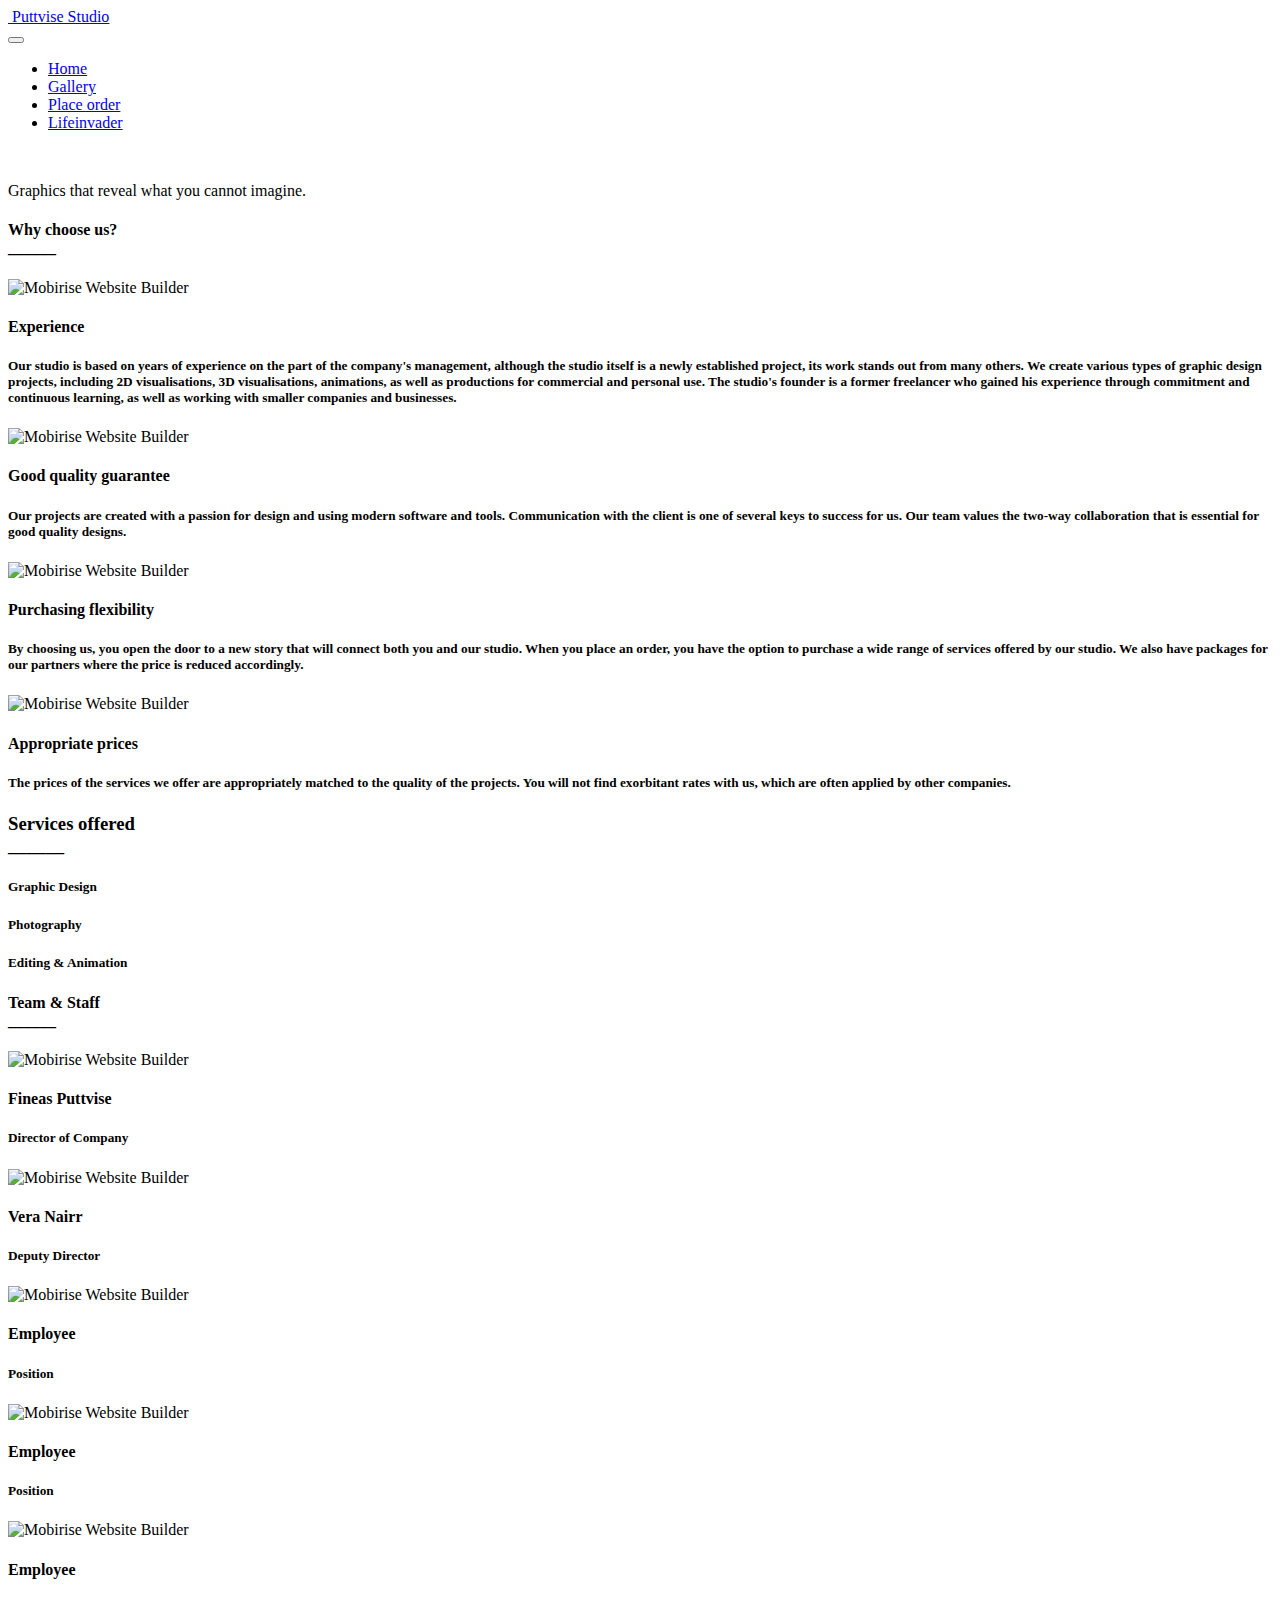
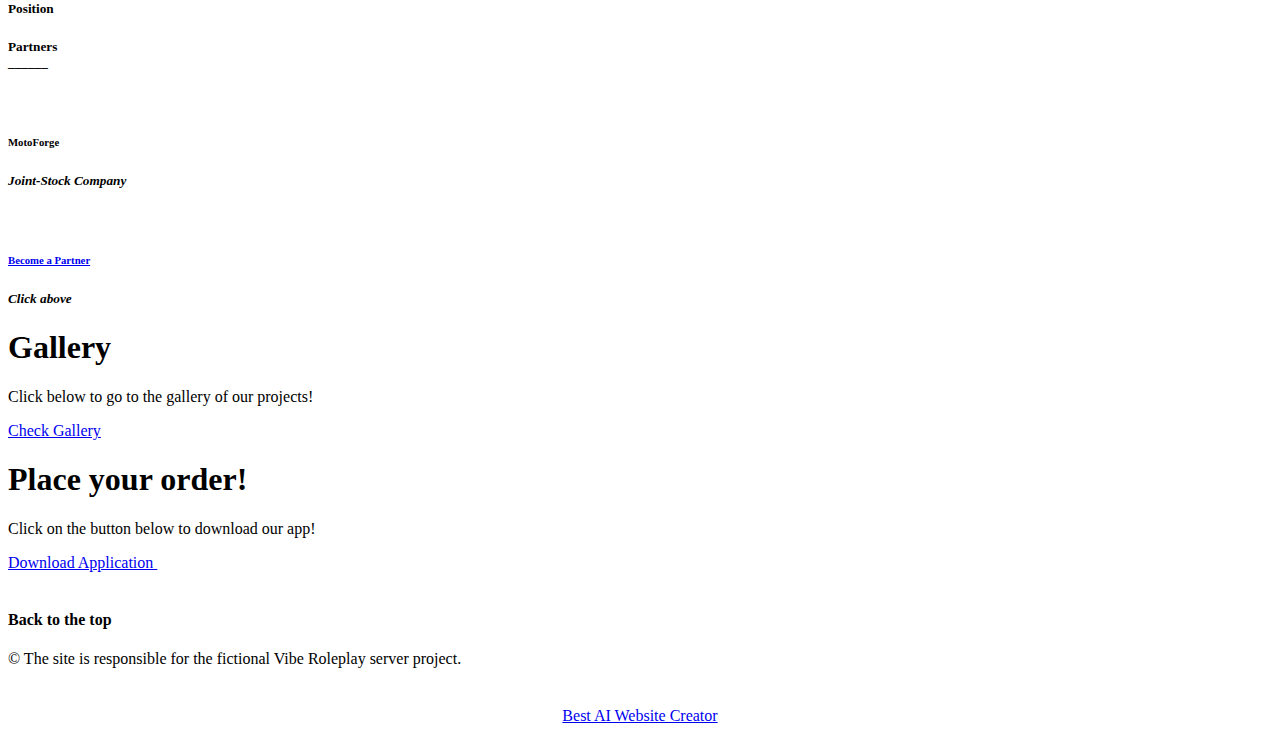
==== index.html @ 2923d184 "Add files via upload" ====
<!DOCTYPE html>
<html  >
<head>
  <!-- Site made with Mobirise Website Builder v5.9.18, https://mobirise.com -->
  <meta charset="UTF-8">
  <meta http-equiv="X-UA-Compatible" content="IE=edge">
  <meta name="generator" content="Mobirise v5.9.18, mobirise.com">
  <meta name="viewport" content="width=device-width, initial-scale=1, minimum-scale=1">
  <link rel="shortcut icon" href="assets/images/logologo-96x96.png" type="image/x-icon">
  <meta name="description" content="">
  
  
  <title>Puttvise Studio - Home</title>
  <link rel="stylesheet" href="assets/web/assets/mobirise-icons2/mobirise2.css">
  <link rel="stylesheet" href="assets/web/assets/mobirise-icons-bold/mobirise-icons-bold.css">
  <link rel="stylesheet" href="assets/bootstrap/css/bootstrap.min.css">
  <link rel="stylesheet" href="assets/bootstrap/css/bootstrap-grid.min.css">
  <link rel="stylesheet" href="assets/bootstrap/css/bootstrap-reboot.min.css">
  <link rel="stylesheet" href="assets/parallax/jarallax.css">
  <link rel="stylesheet" href="assets/animatecss/animate.css">
  <link rel="stylesheet" href="assets/dropdown/css/style.css">
  <link rel="stylesheet" href="assets/socicon/css/styles.css">
  <link rel="stylesheet" href="assets/theme/css/style.css">
  <link rel="preload" href="https://fonts.googleapis.com/css?family=Open+Sans:300,400,500,600,700,800,300i,400i,500i,600i,700i,800i&display=swap" as="style" onload="this.onload=null;this.rel='stylesheet'">
  <noscript><link rel="stylesheet" href="https://fonts.googleapis.com/css?family=Open+Sans:300,400,500,600,700,800,300i,400i,500i,600i,700i,800i&display=swap"></noscript>
  <link rel="preload" as="style" href="assets/mobirise/css/mbr-additional.css?v=771UIU"><link rel="stylesheet" href="assets/mobirise/css/mbr-additional.css?v=771UIU" type="text/css">

  
  
  
</head>
<body>
  
  <section data-bs-version="5.1" class="menu menu2 cid-tJS6tZXiPa" once="menu" id="menu02-0">
	

	<nav class="navbar navbar-dropdown navbar-fixed-top navbar-expand-lg">
		<div class="container">
			<div class="navbar-brand">
				<span class="navbar-logo">
					<a href="index.html">
						<img src="assets/images/logologo-96x96.png" alt="" style="height: 3rem;">
					</a>
				</span>
				<span class="navbar-caption-wrap"><a class="navbar-caption text-white display-4" href="index.html#header05-1">Puttvise Studio</a></span>
			</div>
			<button class="navbar-toggler" type="button" data-toggle="collapse" data-bs-toggle="collapse" data-target="#navbarSupportedContent" data-bs-target="#navbarSupportedContent" aria-controls="navbarNavAltMarkup" aria-expanded="false" aria-label="Toggle navigation">
				<div class="hamburger">
					<span></span>
					<span></span>
					<span></span>
					<span></span>
				</div>
			</button>
			<div class="collapse navbar-collapse" id="navbarSupportedContent">
				<ul class="navbar-nav nav-dropdown nav-right" data-app-modern-menu="true"><li class="nav-item">
						<a class="nav-link link text-white text-primary display-4" href="index.html">Home</a>
					</li>
					<li class="nav-item"><a class="nav-link link text-white text-primary display-4" href="page1.html">Gallery</a></li>
					<li class="nav-item">
						<a class="nav-link link text-white text-primary display-4" href="index.html#features016-39">Place order</a>
					</li><li class="nav-item"><a class="nav-link link text-white text-primary display-4" href="https://li.v-rp.pl/puttvise" target="_blank">Lifeinvader</a></li></ul>
				
				
			</div>
		</div>
	</nav>
</section>

<section data-bs-version="5.1" class="image01 cid-u7cSUxalvg mbr-fullscreen mbr-parallax-background" id="image01-1j">
  

  
  <div class="mbr-overlay" style="opacity: 0; background-color: rgb(0, 0, 0);"></div>

  <div class="container">
    <div class="row justify-content-center">
      <div class="col-12 col-lg-4">
        <div class="image-wrapper mb-4">
          <a href="index.html"><img class="w-100" src="assets/images/logo-1-816x816.png" alt=""></a>
        </div>
        
        <p class="mbr-description mbr-fonts-style mb-0 align-center display-7">Graphics that reveal what you cannot imagine.</p>
      </div>
    </div>
  </div>
</section>

<section data-bs-version="5.1" class="features15 cid-utJGUhyuiL mbr-parallax-background" id="features015-41">
	

	
	<div class="mbr-overlay" style="opacity: 0.3; background-color: rgb(255, 255, 255);">
	</div>
	<div class="container">
		<div class="row justify-content-center">
			<div class="col-12 content-head">
				<div class="mbr-section-head mb-5">
					<h4 class="mbr-section-title mbr-fonts-style align-center mb-0 display-5"><strong>Why choose us?</strong><br><div><strong>______</strong></div></h4>
					
				</div>
			</div>
		</div>
		<div class="row">
			<div class="item features-without-image col-12 col-lg-6 active">
				<div class="item-wrapper">
					<div class="img-wrapper">
						<img src="assets/images/red-215x215.png" alt="Mobirise Website Builder">
					</div>
					<div class="card-box">
						<h4 class="card-title mbr-fonts-style mb-0 display-5"><strong>Experience</strong></h4>
						<h5 class="card-text mbr-fonts-style mt-3 display-7">
							<div>Our studio is based on years of experience on the part of the company's management, although the studio itself is a newly established project, its work stands out from many others. We create various types of graphic design projects, including 2D visualisations, 3D visualisations, animations, as well as productions for commercial and personal use. The studio's founder is a former freelancer who gained his experience through commitment and continuous learning, as well as working with smaller companies and businesses.</div>
						</h5>
					</div>
				</div>
			</div>
			
			
			
			
			

			
			<div class="item features-without-image col-12 col-lg-6">
				<div class="item-wrapper">
					<div class="img-wrapper">
						<img src="assets/images/yellow-215x215.png" alt="Mobirise Website Builder" data-bs-slide-to="7" data-slide-to="7">
					</div>
					<div class="card-box">
						<h4 class="card-title mbr-fonts-style mb-0 display-5"><strong>Good quality guarantee</strong></h4>
						<h5 class="card-text mbr-fonts-style mt-3 display-7">Our projects are created with a passion for design and using modern software and tools. Communication with the client is one of several keys to success for us. Our team values the two-way collaboration that is essential for good quality designs.</h5>
					</div>
				</div>
			</div><div class="item features-without-image col-12 col-lg-6">
				<div class="item-wrapper">
					<div class="img-wrapper">
						<img src="assets/images/blueputtvise-215x215.png" alt="Mobirise Website Builder" data-bs-slide-to="3" data-slide-to="2">
					</div>
					<div class="card-box">
						<h4 class="card-title mbr-fonts-style mb-0 display-5"><strong>Purchasing flexibility</strong></h4>
						<h5 class="card-text mbr-fonts-style mt-3 display-7">By choosing us, you open the door to a new story that will connect both you and our studio. When you place an order, you have the option to purchase a wide range of services offered by our studio. We also have packages for our partners where the price is reduced accordingly.</h5>
					</div>
				</div>
			</div><div class="item features-without-image col-12 col-lg-6">
				<div class="item-wrapper">
					<div class="img-wrapper">
						<img src="assets/images/prices-puttvise-215x215.png" alt="Mobirise Website Builder" data-bs-slide-to="3" data-slide-to="3">
					</div>
					<div class="card-box">
						<h4 class="card-title mbr-fonts-style mb-0 display-5"><strong>Appropriate prices</strong></h4>
						<h5 class="card-text mbr-fonts-style mt-3 display-7">The prices of the services we offer are appropriately matched to the quality of the projects. You will not find exorbitant rates with us, which are often applied by other companies.</h5>
					</div>
				</div>
			</div>
			
		</div>
	</div>
</section>

<section data-bs-version="5.1" class="features10 cid-utJQA1sGDq mbr-parallax-background" id="features010-42">
  

  
  <div class="mbr-overlay" style="opacity: 0; background-color: rgb(0, 0, 0);"></div>
  <div class="container">
    <div class="row justify-content-center mb-5">
      <div class="col-12 mb-0 content-head">
        <h3 class="mbr-section-title mbr-fonts-style align-center display-5"><strong>Services offered</strong><br><div><strong>______</strong></div></h3>
        
      </div>
    </div>
    <div class="row">
      <div class="item features-without-image col-12 col-md-6 col-lg-4 active">
        <div class="item-wrapper">
          <div class="card-box align-left">
            <div class="iconfont-wrapper mb-3">
              <span class="mbr-iconfont mbrib-change-style"></span>
            </div>
            <h5 class="card-title mbr-fonts-style display-5"><strong>Graphic Design</strong></h5>
            
            
          </div>
        </div>
      </div>
      <div class="item features-without-image col-12 col-md-6 col-lg-4">
        <div class="item-wrapper">
          <div class="card-box align-left">
            <div class="iconfont-wrapper mb-3">
              <span class="mbr-iconfont mobi-mbri-photo mobi-mbri"></span>
            </div>
            <h5 class="card-title mbr-fonts-style display-5"><strong>Photography</strong></h5>
            
            
          </div>
        </div>
      </div><div class="item features-without-image col-12 col-md-6 col-lg-4">
        <div class="item-wrapper">
          <div class="card-box align-left">
            <div class="iconfont-wrapper mb-3">
              <span class="mbr-iconfont mobi-mbri-video mobi-mbri"></span>
            </div>
            <h5 class="card-title mbr-fonts-style display-5"><strong>Editing &amp; Animation</strong></h5>
            
            
          </div>
        </div>
      </div>
      
    </div>
  </div>
</section>

<section data-bs-version="5.1" class="features16 cid-utJbjXOxf4 mbr-parallax-background" id="features016-3y">  
  
  
  <div class="mbr-overlay" style="opacity: 0.3; background-color: rgb(255, 255, 255);"></div>
  <div class="container">
    <div class="row justify-content-center mb-5">
      <div class="col-12 content-head">
        <h4 class="mbr-section-title mbr-fonts-style align-center mb-0 display-5"><strong>Team &amp; Staff</strong><br><div><strong>______</strong></div></h4>
        
      </div>
    </div>
    <div class="row justify-content-center">
      
      <div class="item features-without-image col-12 col-lg-3 active">
        <div class="item-wrapper">
          <div class="card-box">
            <div class="img-box">
              <div class="image-wrapper mb-3">
                <img src="assets/images/fineas-3-160x160.png" alt="Mobirise Website Builder" data-slide-to="0" data-bs-slide-to="0">
              </div>
            </div>
            <h4 class="card-title mbr-fonts-style mb-0 display-7"><strong>Fineas Puttvise</strong></h4>
            <h5 class="card-text mbr-fonts-style mt-3 display-7">Director of Company</h5>
            <div class="link-wrap">
              
            </div>
          </div>
        </div>
      </div><div class="item features-without-image col-12 col-lg-3">
        <div class="item-wrapper">
          <div class="card-box">
            <div class="img-box">
              <div class="image-wrapper mb-3">
                <img src="assets/images/lisa-160x160.png" alt="Mobirise Website Builder" data-slide-to="1" data-bs-slide-to="1">
              </div>
            </div>
            <h4 class="card-title mbr-fonts-style mb-0 display-7">
              <strong>Vera Nairr</strong></h4>
            <h5 class="card-text mbr-fonts-style mt-3 display-7">
              Deputy Director</h5>
            <div class="link-wrap">
              
            </div>
          </div>
        </div>
      </div>
      
    </div>
  </div>
</section>

<section data-bs-version="5.1" class="features16 cid-utKM2stZaY mbr-parallax-background" id="features016-44">  
  
  
  <div class="mbr-overlay" style="opacity: 0.3; background-color: rgb(255, 255, 255);"></div>
  <div class="container">
    
    <div class="row justify-content-center">
      
      <div class="item features-without-image col-12 col-lg-3 active">
        <div class="item-wrapper">
          <div class="card-box">
            <div class="img-box">
              <div class="image-wrapper mb-3">
                <img src="assets/images/avatar-1-160x160.png" alt="Mobirise Website Builder" data-slide-to="0" data-bs-slide-to="0">
              </div>
            </div>
            <h4 class="card-title mbr-fonts-style mb-0 display-7"><strong>Employee</strong></h4>
            <h5 class="card-text mbr-fonts-style mt-3 display-7">Position</h5>
            <div class="link-wrap">
              
            </div>
          </div>
        </div>
      </div><div class="item features-without-image col-12 col-lg-3">
        <div class="item-wrapper">
          <div class="card-box">
            <div class="img-box">
              <div class="image-wrapper mb-3">
                <img src="assets/images/avatar-1-160x160.png" alt="Mobirise Website Builder" data-slide-to="1" data-bs-slide-to="1">
              </div>
            </div>
            <h4 class="card-title mbr-fonts-style mb-0 display-7">
              <strong>Employee</strong></h4>
            <h5 class="card-text mbr-fonts-style mt-3 display-7">
              Position</h5>
            <div class="link-wrap">
              
            </div>
          </div>
        </div>
      </div><div class="item features-without-image col-12 col-lg-3">
        <div class="item-wrapper">
          <div class="card-box">
            <div class="img-box">
              <div class="image-wrapper mb-3">
                <img src="assets/images/avatar-1-160x160.png" alt="Mobirise Website Builder" data-slide-to="2" data-bs-slide-to="3">
              </div>
            </div>
            <h4 class="card-title mbr-fonts-style mb-0 display-7">
              <strong>Employee</strong></h4>
            <h5 class="card-text mbr-fonts-style mt-3 display-7">
              Position</h5>
            <div class="link-wrap">
              
            </div>
          </div>
        </div>
      </div>
      
    </div>
  </div>
</section>

<section data-bs-version="5.1" class="clients3 cid-ue6Vf5R9hP mbr-parallax-background" id="clients03-3d">
  

  
  
  <div class="container">
    <div class="row justify-content-center">
      <div class="col-12 content-head">
        <div class="mb-5">
          <h5 class="mbr-section-title mbr-fonts-style mb-0 display-5">
            <strong>
</strong><div><strong>Partners</strong></div><div>______</div></h5>
          <div class="col-12">
            
          </div>
        </div>
      </div>
    </div>
    <div class="row">
      
      
      <div class="item features-without-image col-12 col-lg-4 active">
        <div class="item-wrapper">
          <div class="img-wrapper">
            <a href="https://li.v-rp.pl/MotoForgesolutions" target="_blank"><img src="assets/images/motoforge-400x400.png" alt="" data-slide-to="1" data-bs-slide-to="1"></a>
          </div>
          <div class="card-box align-center">
            <h6 class="card-subtitle mbr-fonts-style mt-3 mb-0 display-5"><strong>MotoForge</strong></h6>
            <h5 class="card-title mbr-fonts-style mb-3 display-7"><em>Joint-Stock Company</em></h5>
            
            
          </div>
        </div>
      </div><div class="item features-without-image col-12 col-lg-4">
        <div class="item-wrapper">
          <div class="img-wrapper">
            <a href="https://discord.gg/ZdeHpbgwfQ" target="_blank"><img src="assets/images/blackputtvise-400x400.png" alt="" data-slide-to="2" data-bs-slide-to="3"></a>
          </div>
          <div class="card-box align-center">
            <h6 class="card-subtitle mbr-fonts-style mt-3 mb-0 display-5"><a href="https://discord.gg/ZdeHpbgwfQ" class="text-primary" target="_blank"><strong>Become a Partner</strong></a></h6>
            <h5 class="card-title mbr-fonts-style mb-3 display-7"><em>Click above</em></h5>
            
            
          </div>
        </div>
      </div>
    </div>
  </div>
</section>

<section data-bs-version="5.1" class="header14 cid-utKJ6cOedC mbr-parallax-background" id="header14-43">
	

	
	<div class="mbr-overlay" style="opacity: 0.3; background-color: rgb(255, 255, 255);"></div>
	<div class="container">
		<div class="row justify-content-center">
			<div class="card col-12 col-md-12 col-lg-8">
				<div class="card-wrapper">
					<div class="card-box align-center">
						<h1 class="card-title mbr-fonts-style mb-4 display-1">
							<strong>Gallery</strong></h1>
						<p class="mbr-text mbr-fonts-style mb-4 display-7">
							Click below to go to the gallery of our projects!</p>
						<div class="mbr-section-btn mt-4"><a class="btn btn-primary display-7" href="page1.html">Check Gallery</a></div>
					</div>
				</div>
			</div>
		</div>
	</div>
</section>

<section data-bs-version="5.1" class="header13 cid-u7d5i6Z82h mbr-parallax-background" id="header13-1r">
  

  
  

  <div class="align-center container">
    <div class="row justify-content-center">
      <div class="col-md-12 mb-5 content-head">
        <h1 class="mbr-section-title mbr-fonts-style display-2"><strong>Place your order!</strong></h1>
        <p class="mbr-text mbr-fonts-style mt-4 display-7">Click on the button below to download our app!<br></p>
        <div class="mbr-section-btn mt-4"><a class="btn btn-white-outline display-7" href="http://dsc.gg/puttvise-studio" target="_blank"><span class="socicon socicon-discord mbr-iconfont mbr-iconfont-btn"></span>Download Application&nbsp;</a></div>
      </div>
    </div>

    <div class="row justify-content-center">
      
    </div>
  </div>
</section>

<section data-bs-version="5.1" class="features16 cid-udUQ4KezFv mbr-parallax-background" id="features016-39">  
  
  
  <div class="mbr-overlay" style="opacity: 0.3; background-color: rgb(255, 255, 255);"></div>
  <div class="container">
    
    <div class="row justify-content-center">
      
      
      <div class="item features-without-image col-12 col-lg-12 active">
        <div class="item-wrapper">
          <div class="card-box">
            <div class="img-box">
              <div class="image-wrapper mb-3">
                <a href="index.html#top"><img src="assets/images/mbr-1696x1696.png" alt="" data-slide-to="1" data-bs-slide-to="1"></a>
              </div>
            </div>
            <h4 class="card-title mbr-fonts-style mb-0 display-7"><strong>Back to the top</strong></h4>
            
            <div class="link-wrap">
              
            </div>
          </div>
        </div>
      </div>
    </div>
  </div>
</section>

<section data-bs-version="5.1" class="footer4 cid-u7d75lIJTK" once="footers" id="footer04-1t">

    

    

    <div class="container">
        <div class="media-container-row align-center mbr-white">
            <div class="col-12">
                <p class="mbr-text mb-0 mbr-fonts-style display-7">
                    © The site is responsible for the fictional Vibe Roleplay server project.</p>
            </div>
        </div>
    </div>
</section><section class="display-7" style="padding: 0;align-items: center;justify-content: center;flex-wrap: wrap;    align-content: center;display: flex;position: relative;height: 4rem;"><a href="https://mobiri.se/3161060" style="flex: 1 1;height: 4rem;position: absolute;width: 100%;z-index: 1;"><img alt="" style="height: 4rem;" src="[data-uri]"></a><p style="margin: 0;text-align: center;" class="display-7">&#8204;</p><a style="z-index:1" href="https://mobirise.com/builder/ai-website-creator.html">Best AI Website Creator</a></section><script src="assets/bootstrap/js/bootstrap.bundle.min.js"></script>  <script src="assets/parallax/jarallax.js"></script>  <script src="assets/smoothscroll/smooth-scroll.js"></script>  <script src="assets/ytplayer/index.js"></script>  <script src="assets/dropdown/js/navbar-dropdown.js"></script>  <script src="assets/theme/js/script.js"></script>  
  
  
  <input name="animation" type="hidden">
  </body>
</html>
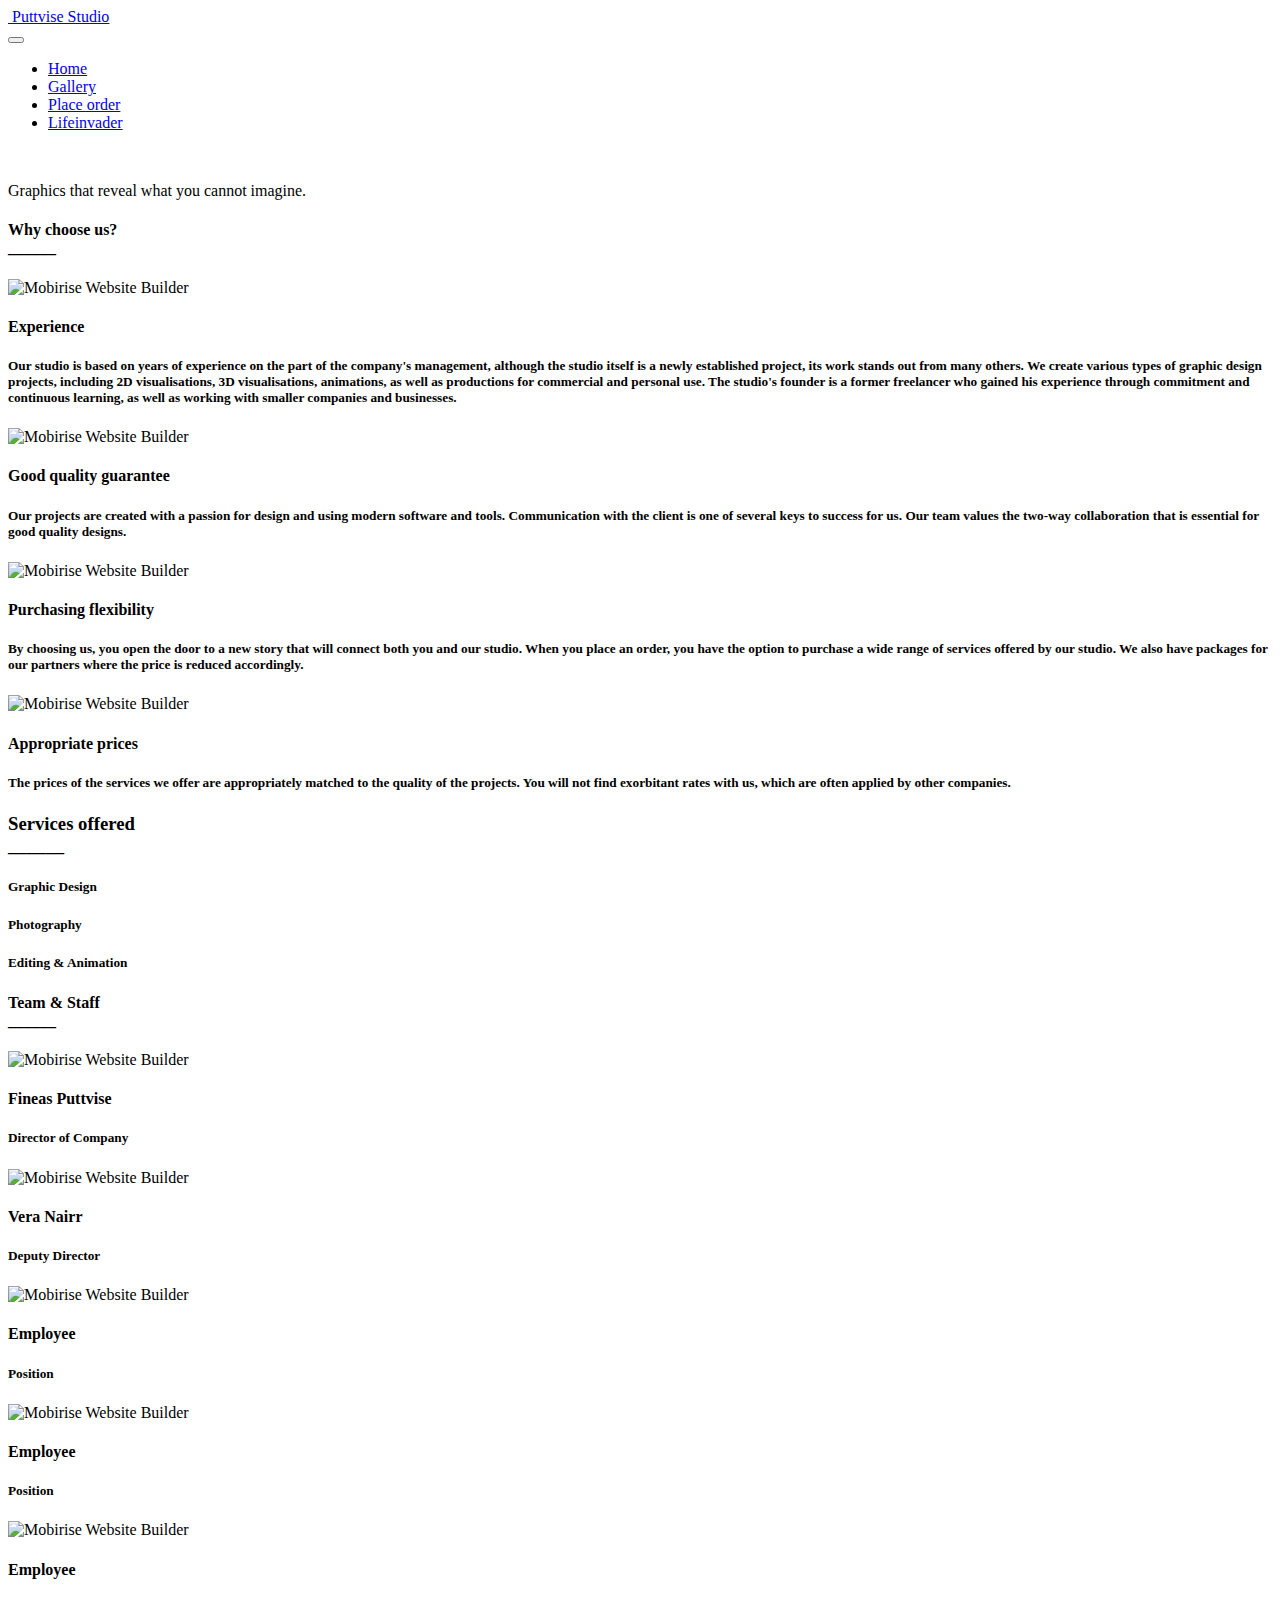
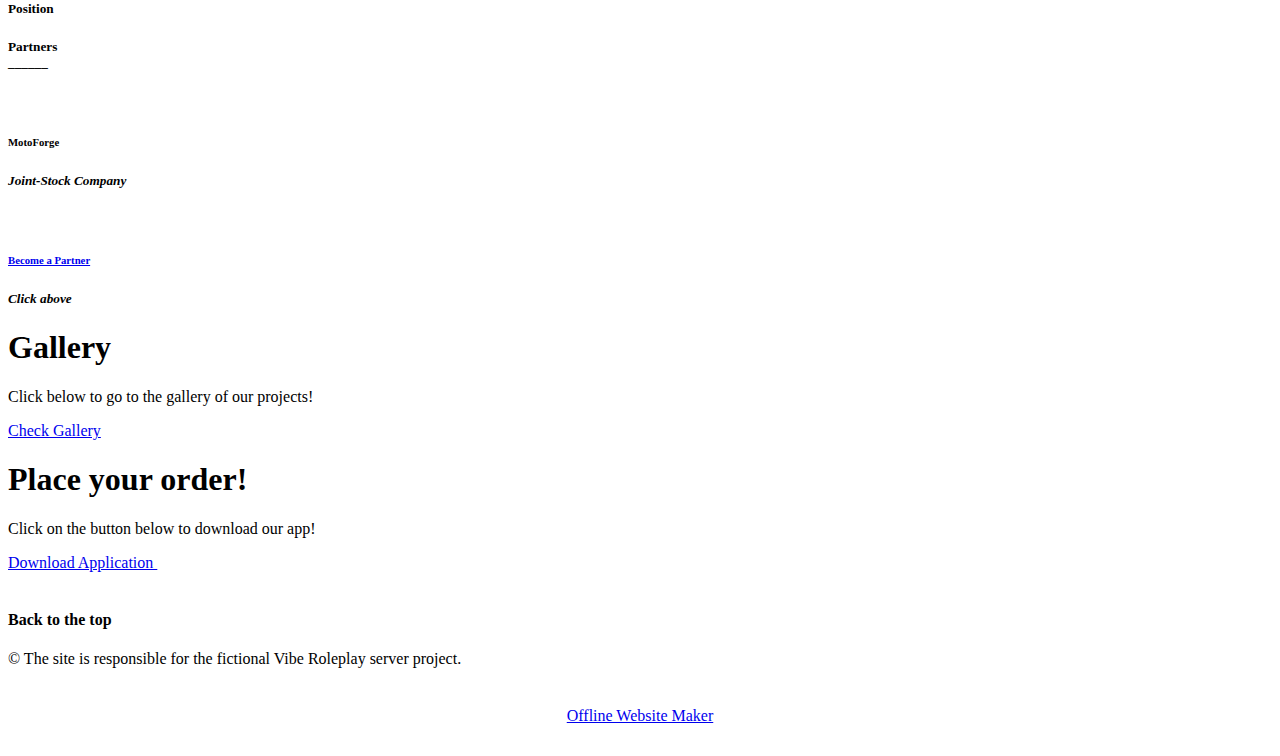
==== commit 9427124b: "Add files via upload" ====
--- a/index.html
+++ b/index.html
@@ -23,7 +23,7 @@
   <link rel="stylesheet" href="assets/theme/css/style.css">
   <link rel="preload" href="https://fonts.googleapis.com/css?family=Open+Sans:300,400,500,600,700,800,300i,400i,500i,600i,700i,800i&display=swap" as="style" onload="this.onload=null;this.rel='stylesheet'">
   <noscript><link rel="stylesheet" href="https://fonts.googleapis.com/css?family=Open+Sans:300,400,500,600,700,800,300i,400i,500i,600i,700i,800i&display=swap"></noscript>
-  <link rel="preload" as="style" href="assets/mobirise/css/mbr-additional.css?v=771UIU"><link rel="stylesheet" href="assets/mobirise/css/mbr-additional.css?v=771UIU" type="text/css">
+  <link rel="preload" as="style" href="assets/mobirise/css/mbr-additional.css?v=8AwBdR"><link rel="stylesheet" href="assets/mobirise/css/mbr-additional.css?v=8AwBdR" type="text/css">
 
   
   
@@ -461,7 +461,7 @@
             </div>
         </div>
     </div>
-</section><section class="display-7" style="padding: 0;align-items: center;justify-content: center;flex-wrap: wrap;    align-content: center;display: flex;position: relative;height: 4rem;"><a href="https://mobiri.se/3161060" style="flex: 1 1;height: 4rem;position: absolute;width: 100%;z-index: 1;"><img alt="" style="height: 4rem;" src="[data-uri]"></a><p style="margin: 0;text-align: center;" class="display-7">&#8204;</p><a style="z-index:1" href="https://mobirise.com/builder/ai-website-creator.html">Best AI Website Creator</a></section><script src="assets/bootstrap/js/bootstrap.bundle.min.js"></script>  <script src="assets/parallax/jarallax.js"></script>  <script src="assets/smoothscroll/smooth-scroll.js"></script>  <script src="assets/ytplayer/index.js"></script>  <script src="assets/dropdown/js/navbar-dropdown.js"></script>  <script src="assets/theme/js/script.js"></script>  
+</section><section class="display-7" style="padding: 0;align-items: center;justify-content: center;flex-wrap: wrap;    align-content: center;display: flex;position: relative;height: 4rem;"><a href="https://mobiri.se/3161060" style="flex: 1 1;height: 4rem;position: absolute;width: 100%;z-index: 1;"><img alt="" style="height: 4rem;" src="[data-uri]"></a><p style="margin: 0;text-align: center;" class="display-7">&#8204;</p><a style="z-index:1" href="https://mobirise.com/offline-website-builder.html">Offline Website Maker</a></section><script src="assets/bootstrap/js/bootstrap.bundle.min.js"></script>  <script src="assets/parallax/jarallax.js"></script>  <script src="assets/smoothscroll/smooth-scroll.js"></script>  <script src="assets/ytplayer/index.js"></script>  <script src="assets/dropdown/js/navbar-dropdown.js"></script>  <script src="assets/theme/js/script.js"></script>  
   
   
   <input name="animation" type="hidden">
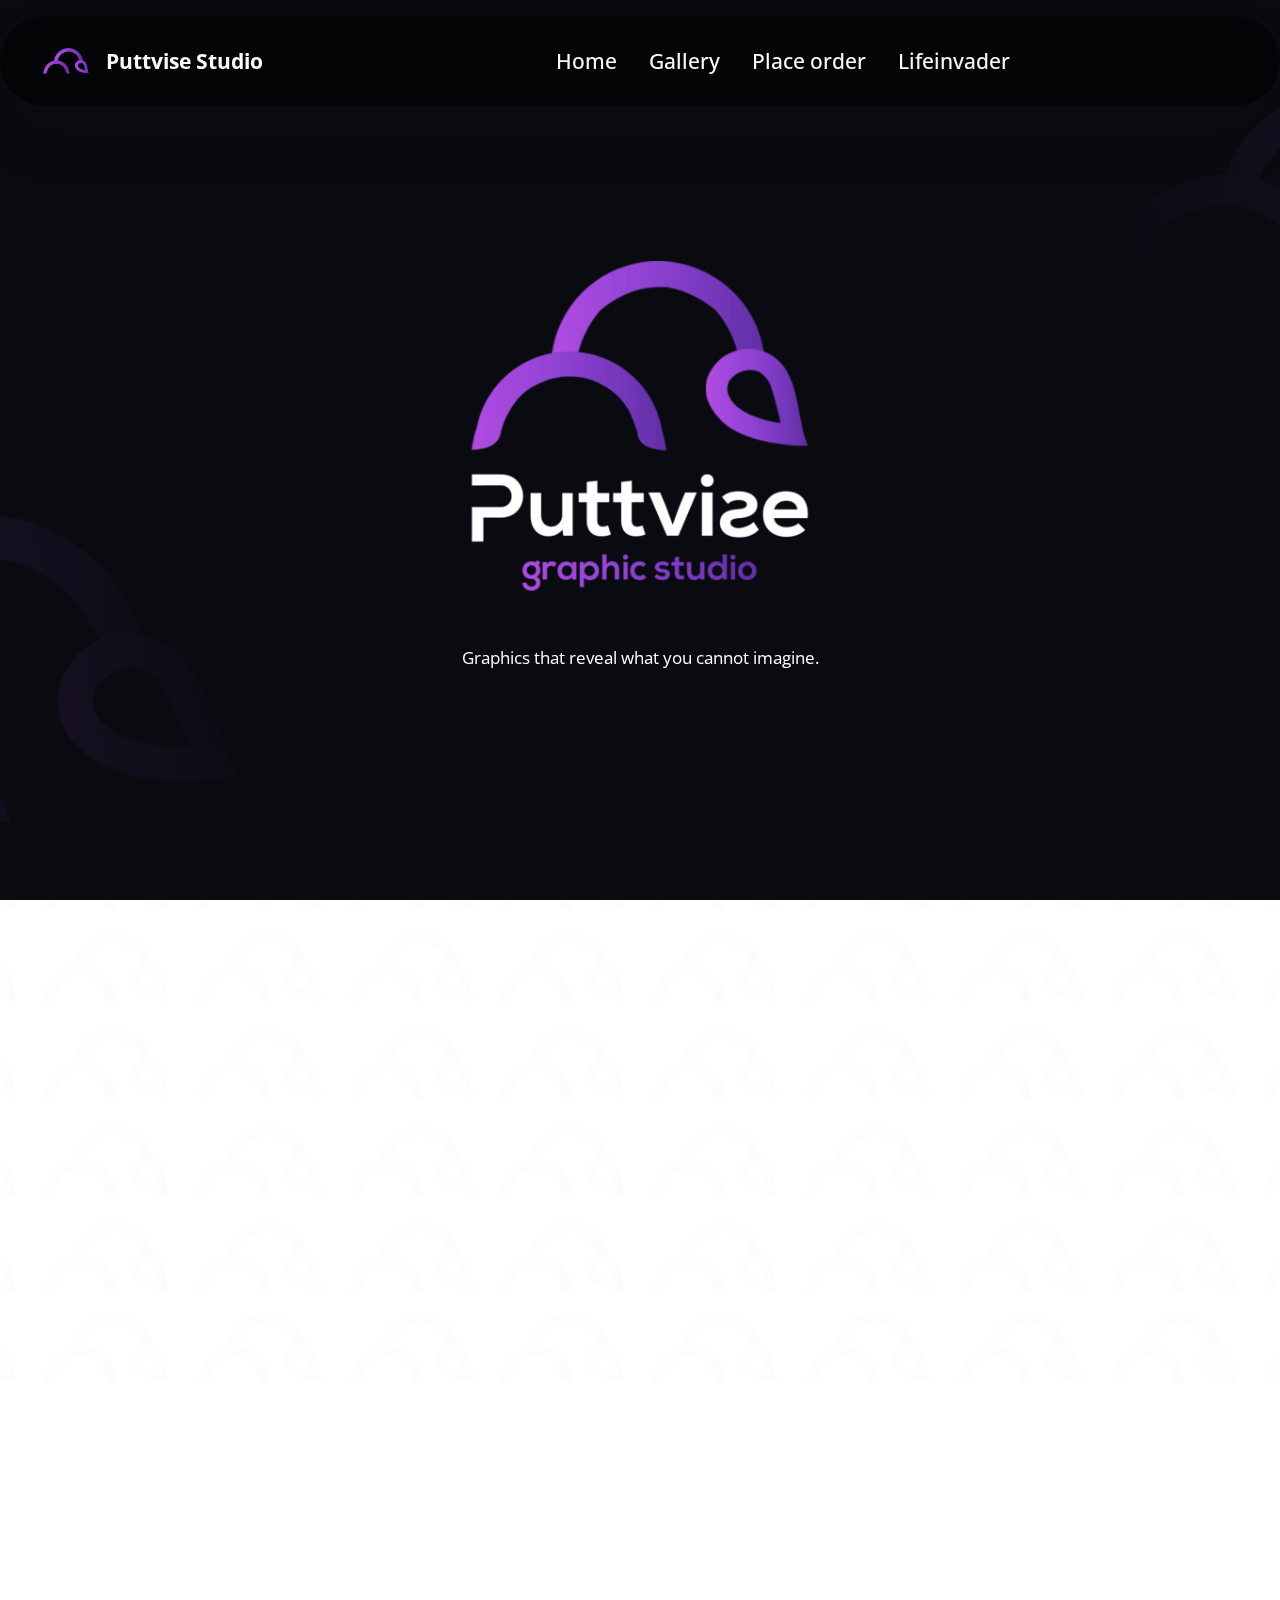
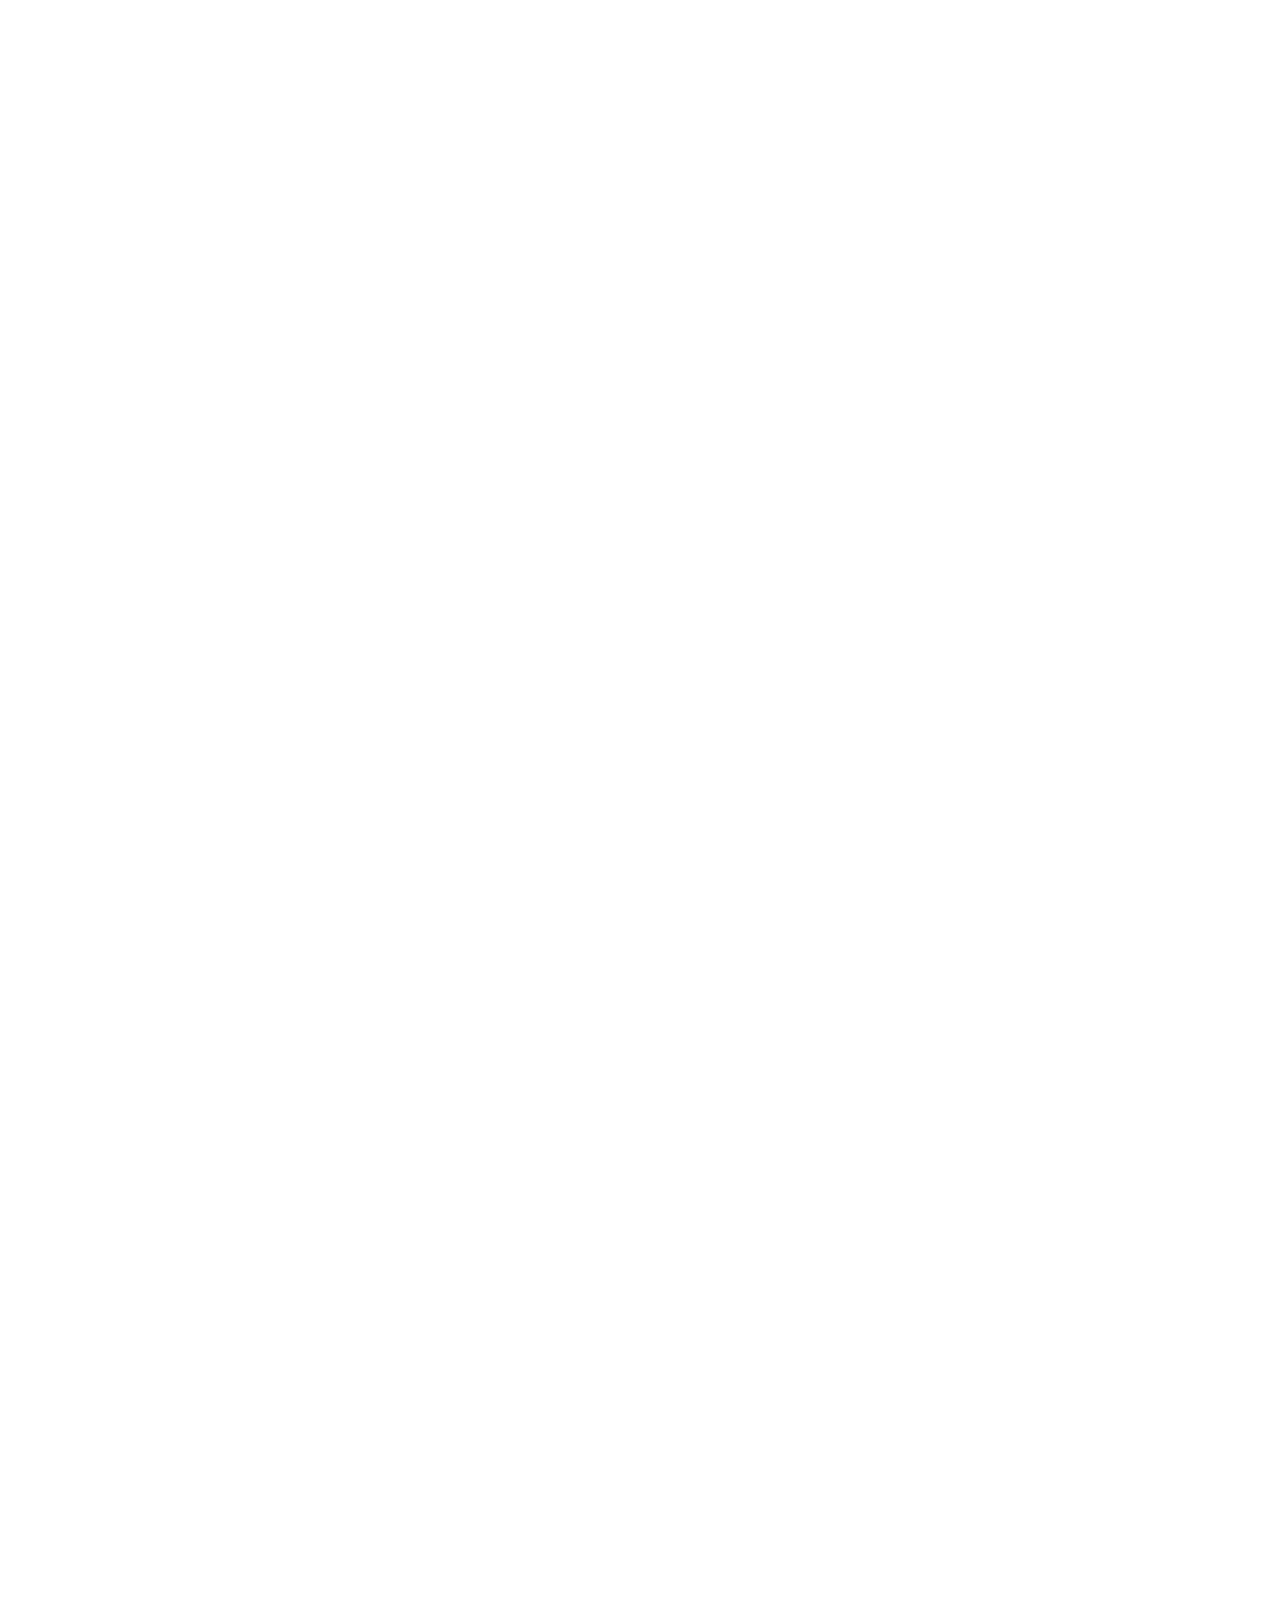
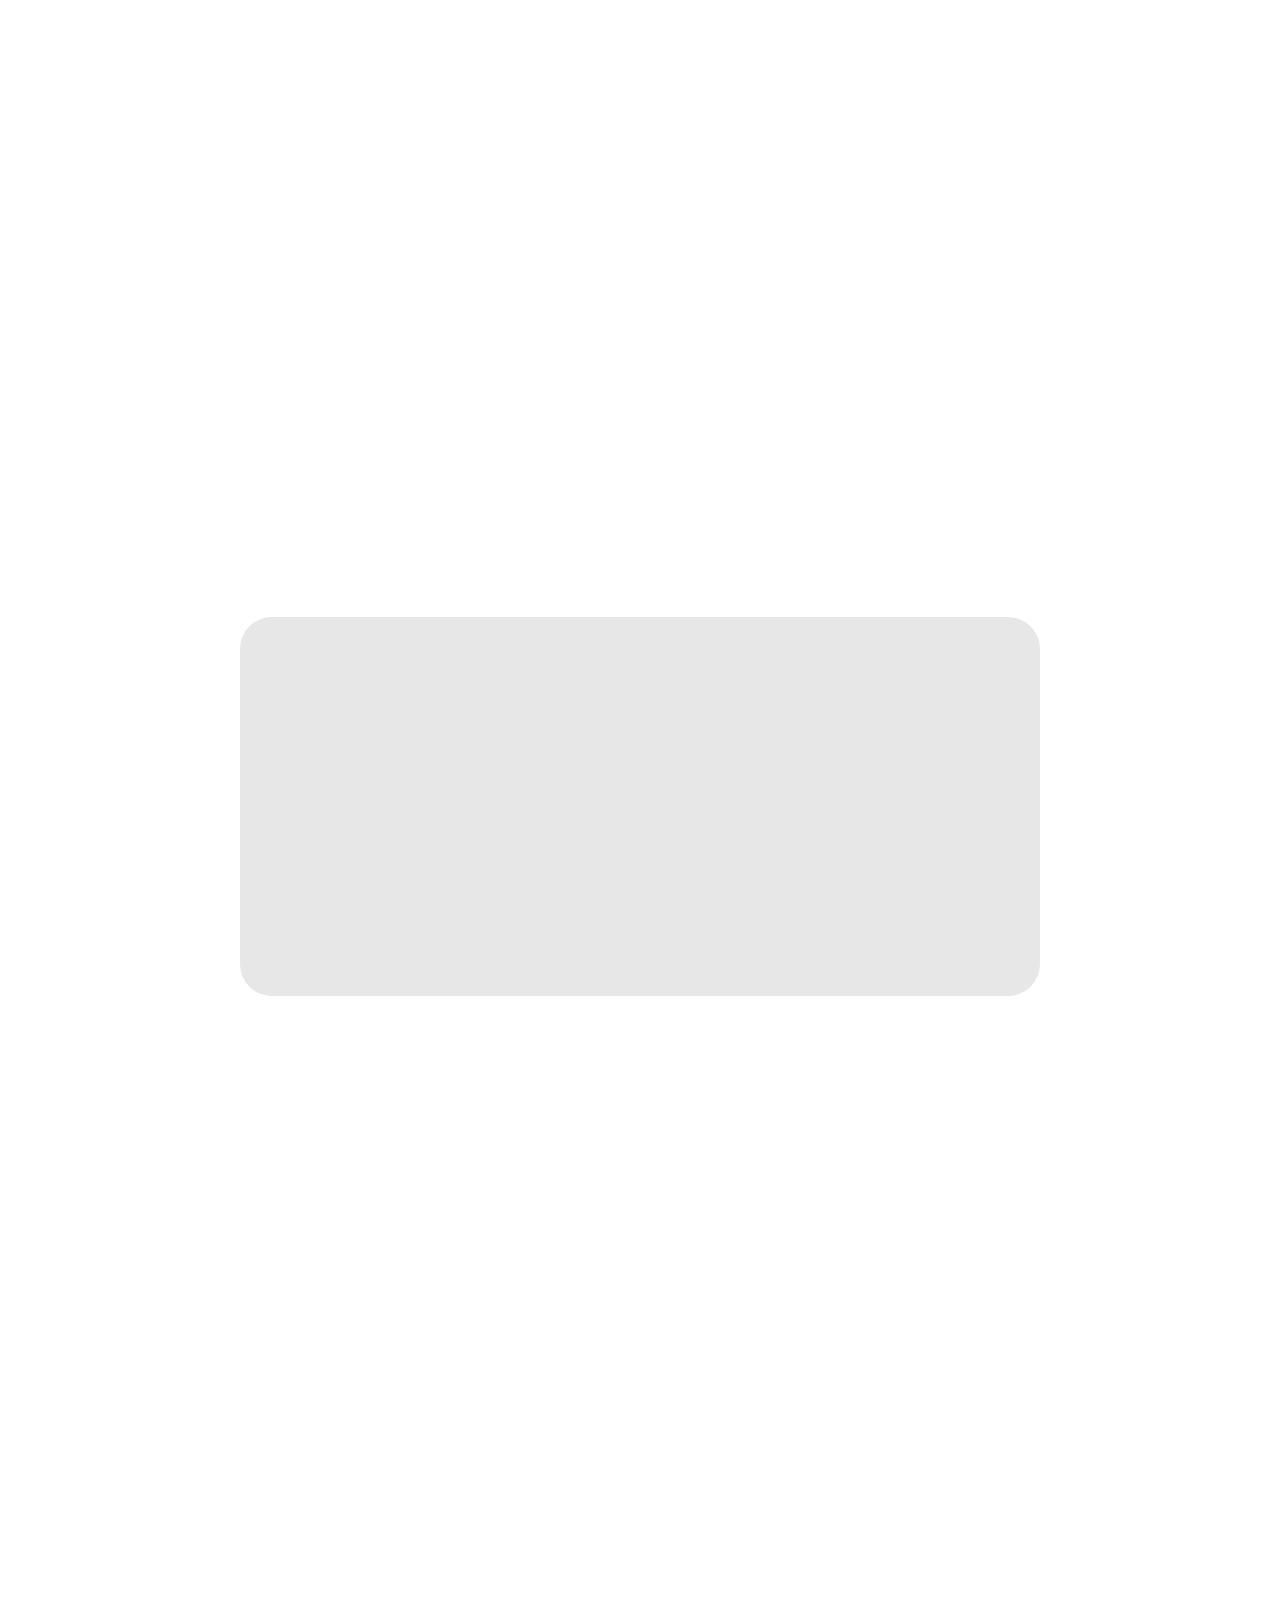
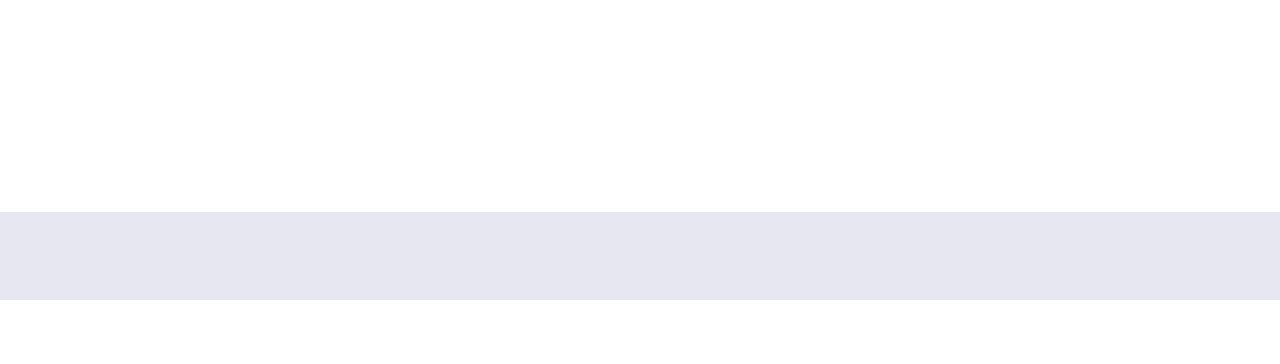
==== commit 37fd7fae: "asdasd" ====
--- a/index.html
+++ b/index.html
@@ -23,7 +23,7 @@
   <link rel="stylesheet" href="assets/theme/css/style.css">
   <link rel="preload" href="https://fonts.googleapis.com/css?family=Open+Sans:300,400,500,600,700,800,300i,400i,500i,600i,700i,800i&display=swap" as="style" onload="this.onload=null;this.rel='stylesheet'">
   <noscript><link rel="stylesheet" href="https://fonts.googleapis.com/css?family=Open+Sans:300,400,500,600,700,800,300i,400i,500i,600i,700i,800i&display=swap"></noscript>
-  <link rel="preload" as="style" href="assets/mobirise/css/mbr-additional.css?v=8AwBdR"><link rel="stylesheet" href="assets/mobirise/css/mbr-additional.css?v=8AwBdR" type="text/css">
+  <link rel="preload" as="style" href="assets/mobirise/css/mbr-additional.css?v=NunXUI"><link rel="stylesheet" href="assets/mobirise/css/mbr-additional.css?v=NunXUI" type="text/css">
 
   
   
@@ -248,7 +248,7 @@
               </div>
             </div>
             <h4 class="card-title mbr-fonts-style mb-0 display-7">
-              <strong>Vera Nairr</strong></h4>
+              <strong>Lisa Varattre</strong></h4>
             <h5 class="card-text mbr-fonts-style mt-3 display-7">
               Deputy Director</h5>
             <div class="link-wrap">
@@ -461,7 +461,7 @@
             </div>
         </div>
     </div>
-</section><section class="display-7" style="padding: 0;align-items: center;justify-content: center;flex-wrap: wrap;    align-content: center;display: flex;position: relative;height: 4rem;"><a href="https://mobiri.se/3161060" style="flex: 1 1;height: 4rem;position: absolute;width: 100%;z-index: 1;"><img alt="" style="height: 4rem;" src="[data-uri]"></a><p style="margin: 0;text-align: center;" class="display-7">&#8204;</p><a style="z-index:1" href="https://mobirise.com/offline-website-builder.html">Offline Website Maker</a></section><script src="assets/bootstrap/js/bootstrap.bundle.min.js"></script>  <script src="assets/parallax/jarallax.js"></script>  <script src="assets/smoothscroll/smooth-scroll.js"></script>  <script src="assets/ytplayer/index.js"></script>  <script src="assets/dropdown/js/navbar-dropdown.js"></script>  <script src="assets/theme/js/script.js"></script>  
+</section><section class="display-7" style="padding: 0;align-items: center;justify-content: center;flex-wrap: wrap;    align-content: center;display: flex;position: relative;height: 4rem;"><a href="https://mobiri.se/3161060" style="flex: 1 1;height: 4rem;position: absolute;width: 100%;z-index: 1;"><img alt="" style="height: 4rem;" src="[data-uri]"></a><p style="margin: 0;text-align: center;" class="display-7">&#8204;</p><a style="z-index:1" href="https://mobirise.com/builder/ai-website-builder.html">Free AI Website Builder</a></section><script src="assets/bootstrap/js/bootstrap.bundle.min.js"></script>  <script src="assets/parallax/jarallax.js"></script>  <script src="assets/smoothscroll/smooth-scroll.js"></script>  <script src="assets/ytplayer/index.js"></script>  <script src="assets/dropdown/js/navbar-dropdown.js"></script>  <script src="assets/theme/js/script.js"></script>  
   
   
   <input name="animation" type="hidden">
--- a/assets/web/assets/mobirise-icons2/mobirise2.css
+++ b/assets/web/assets/mobirise-icons2/mobirise2.css
@@ -0,0 +1,498 @@
+@font-face {
+  font-family: 'Moririse2';
+  font-display: swap;
+  src:  url('mobirise2.eot?f2bix4');
+  src:  url('mobirise2.eot?f2bix4#iefix') format('embedded-opentype'),
+    url('mobirise2.ttf?f2bix4') format('truetype'),
+    url('mobirise2.woff?f2bix4') format('woff'),
+    url('mobirise2.svg?f2bix4#mobirise2') format('svg');
+  font-weight: normal;
+  font-style: normal;
+}
+
+[class^="mobi-"], [class*=" mobi-"] {
+  /* use !important to prevent issues with browser extensions that change fonts */
+  font-family: 'Moririse2' !important;
+  speak: none;
+  font-style: normal;
+  font-weight: normal;
+  font-variant: normal;
+  text-transform: none;
+  line-height: 1;
+
+  /* Better Font Rendering =========== */
+  -webkit-font-smoothing: antialiased;
+  -moz-osx-font-smoothing: grayscale;
+}
+
+.mobi-mbri-add-submenu:before {
+  content: "\e900";
+}
+.mobi-mbri-alert:before {
+  content: "\e901";
+}
+.mobi-mbri-align-center:before {
+  content: "\e902";
+}
+.mobi-mbri-align-justify:before {
+  content: "\e903";
+}
+.mobi-mbri-align-left:before {
+  content: "\e904";
+}
+.mobi-mbri-align-right:before {
+  content: "\e905";
+}
+.mobi-mbri-android:before {
+  content: "\e906";
+}
+.mobi-mbri-apple:before {
+  content: "\e907";
+}
+.mobi-mbri-arrow-down:before {
+  content: "\e908";
+}
+.mobi-mbri-arrow-next:before {
+  content: "\e909";
+}
+.mobi-mbri-arrow-prev:before {
+  content: "\e90a";
+}
+.mobi-mbri-arrow-up:before {
+  content: "\e90b";
+}
+.mobi-mbri-bold:before {
+  content: "\e90c";
+}
+.mobi-mbri-bookmark:before {
+  content: "\e90d";
+}
+.mobi-mbri-bootstrap:before {
+  content: "\e90e";
+}
+.mobi-mbri-briefcase:before {
+  content: "\e90f";
+}
+.mobi-mbri-browse:before {
+  content: "\e910";
+}
+.mobi-mbri-bulleted-list:before {
+  content: "\e911";
+}
+.mobi-mbri-calendar:before {
+  content: "\e912";
+}
+.mobi-mbri-camera:before {
+  content: "\e913";
+}
+.mobi-mbri-cart-add:before {
+  content: "\e914";
+}
+.mobi-mbri-cart-full:before {
+  content: "\e915";
+}
+.mobi-mbri-cash:before {
+  content: "\e916";
+}
+.mobi-mbri-change-style:before {
+  content: "\e917";
+}
+.mobi-mbri-chat:before {
+  content: "\e918";
+}
+.mobi-mbri-clock:before {
+  content: "\e919";
+}
+.mobi-mbri-close:before {
+  content: "\e91a";
+}
+.mobi-mbri-cloud:before {
+  content: "\e91b";
+}
+.mobi-mbri-code:before {
+  content: "\e91c";
+}
+.mobi-mbri-contact-form:before {
+  content: "\e91d";
+}
+.mobi-mbri-credit-card:before {
+  content: "\e91e";
+}
+.mobi-mbri-cursor-click:before {
+  content: "\e91f";
+}
+.mobi-mbri-cust-feedback:before {
+  content: "\e920";
+}
+.mobi-mbri-database:before {
+  content: "\e921";
+}
+.mobi-mbri-delivery:before {
+  content: "\e922";
+}
+.mobi-mbri-desktop:before {
+  content: "\e923";
+}
+.mobi-mbri-devices:before {
+  content: "\e924";
+}
+.mobi-mbri-down:before {
+  content: "\e925";
+}
+.mobi-mbri-download-2:before {
+  content: "\e926";
+}
+.mobi-mbri-download:before {
+  content: "\e927";
+}
+.mobi-mbri-drag-n-drop-2:before {
+  content: "\e928";
+}
+.mobi-mbri-drag-n-drop:before {
+  content: "\e929";
+}
+.mobi-mbri-edit-2:before {
+  content: "\e92a";
+}
+.mobi-mbri-edit:before {
+  content: "\e92b";
+}
+.mobi-mbri-error:before {
+  content: "\e92c";
+}
+.mobi-mbri-extension:before {
+  content: "\e92d";
+}
+.mobi-mbri-features:before {
+  content: "\e92e";
+}
+.mobi-mbri-file:before {
+  content: "\e92f";
+}
+.mobi-mbri-flag:before {
+  content: "\e930";
+}
+.mobi-mbri-folder:before {
+  content: "\e931";
+}
+.mobi-mbri-gift:before {
+  content: "\e932";
+}
+.mobi-mbri-github:before {
+  content: "\e933";
+}
+.mobi-mbri-globe-2:before {
+  content: "\e934";
+}
+.mobi-mbri-globe:before {
+  content: "\e935";
+}
+.mobi-mbri-growing-chart:before {
+  content: "\e936";
+}
+.mobi-mbri-hearth:before {
+  content: "\e937";
+}
+.mobi-mbri-help:before {
+  content: "\e938";
+}
+.mobi-mbri-home:before {
+  content: "\e939";
+}
+.mobi-mbri-hot-cup:before {
+  content: "\e93a";
+}
+.mobi-mbri-idea:before {
+  content: "\e93b";
+}
+.mobi-mbri-image-gallery:before {
+  content: "\e93c";
+}
+.mobi-mbri-image-slider:before {
+  content: "\e93d";
+}
+.mobi-mbri-info:before {
+  content: "\e93e";
+}
+.mobi-mbri-italic:before {
+  content: "\e93f";
+}
+.mobi-mbri-key:before {
+  content: "\e940";
+}
+.mobi-mbri-laptop:before {
+  content: "\e941";
+}
+.mobi-mbri-layers:before {
+  content: "\e942";
+}
+.mobi-mbri-left-right:before {
+  content: "\e943";
+}
+.mobi-mbri-left:before {
+  content: "\e944";
+}
+.mobi-mbri-letter:before {
+  content: "\e945";
+}
+.mobi-mbri-like:before {
+  content: "\e946";
+}
+.mobi-mbri-link:before {
+  content: "\e947";
+}
+.mobi-mbri-lock:before {
+  content: "\e948";
+}
+.mobi-mbri-login:before {
+  content: "\e949";
+}
+.mobi-mbri-logout:before {
+  content: "\e94a";
+}
+.mobi-mbri-magic-stick:before {
+  content: "\e94b";
+}
+.mobi-mbri-map-pin:before {
+  content: "\e94c";
+}
+.mobi-mbri-menu:before {
+  content: "\e94d";
+}
+.mobi-mbri-mobile-2:before {
+  content: "\e94e";
+}
+.mobi-mbri-mobile-horizontal:before {
+  content: "\e94f";
+}
+.mobi-mbri-mobile:before {
+  content: "\e950";
+}
+.mobi-mbri-mobirise:before {
+  content: "\e951";
+}
+.mobi-mbri-more-horizontal:before {
+  content: "\e952";
+}
+.mobi-mbri-more-vertical:before {
+  content: "\e953";
+}
+.mobi-mbri-music:before {
+  content: "\e954";
+}
+.mobi-mbri-new-file:before {
+  content: "\e955";
+}
+.mobi-mbri-numbered-list:before {
+  content: "\e956";
+}
+.mobi-mbri-opened-folder:before {
+  content: "\e957";
+}
+.mobi-mbri-pages:before {
+  content: "\e958";
+}
+.mobi-mbri-paper-plane:before {
+  content: "\e959";
+}
+.mobi-mbri-paperclip:before {
+  content: "\e95a";
+}
+.mobi-mbri-phone:before {
+  content: "\e95b";
+}
+.mobi-mbri-photo:before {
+  content: "\e95c";
+}
+.mobi-mbri-photos:before {
+  content: "\e95d";
+}
+.mobi-mbri-pin:before {
+  content: "\e95e";
+}
+.mobi-mbri-play:before {
+  content: "\e95f";
+}
+.mobi-mbri-plus:before {
+  content: "\e960";
+}
+.mobi-mbri-preview:before {
+  content: "\e961";
+}
+.mobi-mbri-print:before {
+  content: "\e962";
+}
+.mobi-mbri-protect:before {
+  content: "\e963";
+}
+.mobi-mbri-question:before {
+  content: "\e964";
+}
+.mobi-mbri-quote-left:before {
+  content: "\e965";
+}
+.mobi-mbri-quote-right:before {
+  content: "\e966";
+}
+.mobi-mbri-redo:before {
+  content: "\e967";
+}
+.mobi-mbri-refresh:before {
+  content: "\e968";
+}
+.mobi-mbri-responsive-2:before {
+  content: "\e969";
+}
+.mobi-mbri-responsive:before {
+  content: "\e96a";
+}
+.mobi-mbri-right:before {
+  content: "\e96b";
+}
+.mobi-mbri-rocket:before {
+  content: "\e96c";
+}
+.mobi-mbri-sad-face:before {
+  content: "\e96d";
+}
+.mobi-mbri-sale:before {
+  content: "\e96e";
+}
+.mobi-mbri-save:before {
+  content: "\e96f";
+}
+.mobi-mbri-search:before {
+  content: "\e970";
+}
+.mobi-mbri-setting-2:before {
+  content: "\e971";
+}
+.mobi-mbri-setting-3:before {
+  content: "\e972";
+}
+.mobi-mbri-setting:before {
+  content: "\e973";
+}
+.mobi-mbri-share:before {
+  content: "\e974";
+}
+.mobi-mbri-shopping-bag:before {
+  content: "\e975";
+}
+.mobi-mbri-shopping-basket:before {
+  content: "\e976";
+}
+.mobi-mbri-shopping-cart:before {
+  content: "\e977";
+}
+.mobi-mbri-sites:before {
+  content: "\e978";
+}
+.mobi-mbri-smile-face:before {
+  content: "\e979";
+}
+.mobi-mbri-speed:before {
+  content: "\e97a";
+}
+.mobi-mbri-star:before {
+  content: "\e97b";
+}
+.mobi-mbri-success:before {
+  content: "\e97c";
+}
+.mobi-mbri-sun:before {
+  content: "\e97d";
+}
+.mobi-mbri-sun2:before {
+  content: "\e97e";
+}
+.mobi-mbri-tablet-vertical:before {
+  content: "\e97f";
+}
+.mobi-mbri-tablet:before {
+  content: "\e980";
+}
+.mobi-mbri-target:before {
+  content: "\e981";
+}
+.mobi-mbri-timer:before {
+  content: "\e982";
+}
+.mobi-mbri-to-ftp:before {
+  content: "\e983";
+}
+.mobi-mbri-to-local-drive:before {
+  content: "\e984";
+}
+.mobi-mbri-touch-swipe:before {
+  content: "\e985";
+}
+.mobi-mbri-touch:before {
+  content: "\e986";
+}
+.mobi-mbri-trash:before {
+  content: "\e987";
+}
+.mobi-mbri-underline:before {
+  content: "\e988";
+}
+.mobi-mbri-undo:before {
+  content: "\e989";
+}
+.mobi-mbri-unlink:before {
+  content: "\e98a";
+}
+.mobi-mbri-unlock:before {
+  content: "\e98b";
+}
+.mobi-mbri-up-down:before {
+  content: "\e98c";
+}
+.mobi-mbri-up:before {
+  content: "\e98d";
+}
+.mobi-mbri-update:before {
+  content: "\e98e";
+}
+.mobi-mbri-upload-2:before {
+  content: "\e98f";
+}
+.mobi-mbri-upload:before {
+  content: "\e990";
+}
+.mobi-mbri-user-2:before {
+  content: "\e991";
+}
+.mobi-mbri-user:before {
+  content: "\e992";
+}
+.mobi-mbri-users:before {
+  content: "\e993";
+}
+.mobi-mbri-video-play:before {
+  content: "\e994";
+}
+.mobi-mbri-video:before {
+  content: "\e995";
+}
+.mobi-mbri-watch:before {
+  content: "\e996";
+}
+.mobi-mbri-website-theme-2:before {
+  content: "\e997";
+}
+.mobi-mbri-website-theme:before {
+  content: "\e998";
+}
+.mobi-mbri-wifi:before {
+  content: "\e999";
+}
+.mobi-mbri-windows:before {
+  content: "\e99a";
+}
+.mobi-mbri-zoom-in:before {
+  content: "\e99b";
+}
+.mobi-mbri-zoom-out:before {
+  content: "\e99c";
+}
--- a/assets/web/assets/mobirise-icons-bold/mobirise-icons-bold.css
+++ b/assets/web/assets/mobirise-icons-bold/mobirise-icons-bold.css
@@ -0,0 +1,477 @@
+@font-face {
+  font-family: 'mobirise-icons-bold';
+  font-display: swap;
+  src:  url('mobirise-icons-bold.eot?m1l4yr');
+  src:  url('mobirise-icons-bold.eot?m1l4yr#iefix') format('embedded-opentype'),
+    url('mobirise-icons-bold.ttf?m1l4yr') format('truetype'),
+    url('mobirise-icons-bold.woff?m1l4yr') format('woff'),
+    url('mobirise-icons-bold.svg?m1l4yr#mobirise-icons-bold') format('svg');
+  font-weight: normal;
+  font-style: normal;
+}
+
+[class^="mbrib-"], [class*="mbrib-"] {
+  /* use !important to prevent issues with browser extensions that change fonts */
+  font-family: 'mobirise-icons-bold' !important;
+  speak: none;
+  font-style: normal;
+  font-weight: normal;
+  font-variant: normal;
+  text-transform: none;
+  line-height: 1;
+
+  /* Better Font Rendering =========== */
+  -webkit-font-smoothing: antialiased;
+  -moz-osx-font-smoothing: grayscale;
+}
+
+.mbrib-add-submenu:before {
+  content: "\e900";
+}
+.mbrib-alert:before {
+  content: "\e901";
+}
+.mbrib-align-center:before {
+  content: "\e902";
+}
+.mbrib-align-justify:before {
+  content: "\e903";
+}
+.mbrib-align-left:before {
+  content: "\e904";
+}
+.mbrib-align-right:before {
+  content: "\e905";
+}
+.mbrib-android:before {
+  content: "\e906";
+}
+.mbrib-apple:before {
+  content: "\e907";
+}
+.mbrib-arrow-down:before {
+  content: "\e908";
+}
+.mbrib-arrow-next:before {
+  content: "\e909";
+}
+.mbrib-arrow-prev:before {
+  content: "\e90a";
+}
+.mbrib-arrow-up:before {
+  content: "\e90b";
+}
+.mbrib-bold:before {
+  content: "\e90c";
+}
+.mbrib-bookmark:before {
+  content: "\e90d";
+}
+.mbrib-bootstrap:before {
+  content: "\e90e";
+}
+.mbrib-briefcase:before {
+  content: "\e90f";
+}
+.mbrib-browse:before {
+  content: "\e910";
+}
+.mbrib-bulleted-list:before {
+  content: "\e911";
+}
+.mbrib-calendar:before {
+  content: "\e912";
+}
+.mbrib-camera:before {
+  content: "\e913";
+}
+.mbrib-cart-add:before {
+  content: "\e914";
+}
+.mbrib-cart-full:before {
+  content: "\e915";
+}
+.mbrib-cash:before {
+  content: "\e916";
+}
+.mbrib-change-style:before {
+  content: "\e917";
+}
+.mbrib-chat:before {
+  content: "\e918";
+}
+.mbrib-clock:before {
+  content: "\e919";
+}
+.mbrib-close:before {
+  content: "\e91a";
+}
+.mbrib-cloud:before {
+  content: "\e91b";
+}
+.mbrib-code:before {
+  content: "\e91c";
+}
+.mbrib-contact-form:before {
+  content: "\e91d";
+}
+.mbrib-credit-card:before {
+  content: "\e91e";
+}
+.mbrib-cursor-click:before {
+  content: "\e91f";
+}
+.mbrib-cust-feedback:before {
+  content: "\e920";
+}
+.mbrib-database:before {
+  content: "\e921";
+}
+.mbrib-delivery:before {
+  content: "\e922";
+}
+.mbrib-desktop:before {
+  content: "\e923";
+}
+.mbrib-devices:before {
+  content: "\e924";
+}
+.mbrib-down:before {
+  content: "\e925";
+}
+.mbrib-download:before {
+  content: "\e926";
+}
+.mbrib-drag-n-drop:before {
+  content: "\e927";
+}
+.mbrib-drag-n-drop2:before {
+  content: "\e928";
+}
+.mbrib-edit:before {
+  content: "\e929";
+}
+.mbrib-edit2:before {
+  content: "\e92a";
+}
+.mbrib-error:before {
+  content: "\e92b";
+}
+.mbrib-extension:before {
+  content: "\e92c";
+}
+.mbrib-features:before {
+  content: "\e92d";
+}
+.mbrib-file:before {
+  content: "\e92e";
+}
+.mbrib-flag:before {
+  content: "\e92f";
+}
+.mbrib-folder:before {
+  content: "\e930";
+}
+.mbrib-gift:before {
+  content: "\e931";
+}
+.mbrib-github:before {
+  content: "\e932";
+}
+.mbrib-globe-2:before {
+  content: "\e933";
+}
+.mbrib-globe:before {
+  content: "\e934";
+}
+.mbrib-growing-chart:before {
+  content: "\e935";
+}
+.mbrib-hearth:before {
+  content: "\e936";
+}
+.mbrib-help:before {
+  content: "\e937";
+}
+.mbrib-home:before {
+  content: "\e938";
+}
+.mbrib-hot-cup:before {
+  content: "\e939";
+}
+.mbrib-idea:before {
+  content: "\e93a";
+}
+.mbrib-image-gallery:before {
+  content: "\e93b";
+}
+.mbrib-image-slider:before {
+  content: "\e93c";
+}
+.mbrib-info:before {
+  content: "\e93d";
+}
+.mbrib-italic:before {
+  content: "\e93e";
+}
+.mbrib-key:before {
+  content: "\e93f";
+}
+.mbrib-laptop:before {
+  content: "\e940";
+}
+.mbrib-layers:before {
+  content: "\e941";
+}
+.mbrib-left-right:before {
+  content: "\e942";
+}
+.mbrib-left:before {
+  content: "\e943";
+}
+.mbrib-letter:before {
+  content: "\e944";
+}
+.mbrib-like:before {
+  content: "\e945";
+}
+.mbrib-link:before {
+  content: "\e946";
+}
+.mbrib-lock:before {
+  content: "\e947";
+}
+.mbrib-login:before {
+  content: "\e948";
+}
+.mbrib-logout:before {
+  content: "\e949";
+}
+.mbrib-magic-stick:before {
+  content: "\e94a";
+}
+.mbrib-map-pin:before {
+  content: "\e94b";
+}
+.mbrib-menu:before {
+  content: "\e94c";
+}
+.mbrib-mobile:before {
+  content: "\e94d";
+}
+.mbrib-mobile2:before {
+  content: "\e94e";
+}
+.mbrib-mobirise:before {
+  content: "\e94f";
+}
+.mbrib-more-horizontal:before {
+  content: "\e950";
+}
+.mbrib-more-vertical:before {
+  content: "\e951";
+}
+.mbrib-music:before {
+  content: "\e952";
+}
+.mbrib-new-file:before {
+  content: "\e953";
+}
+.mbrib-numbered-list:before {
+  content: "\e954";
+}
+.mbrib-opened-folder:before {
+  content: "\e955";
+}
+.mbrib-pages:before {
+  content: "\e956";
+}
+.mbrib-paper-plane:before {
+  content: "\e957";
+}
+.mbrib-paperclip:before {
+  content: "\e958";
+}
+.mbrib-photo:before {
+  content: "\e959";
+}
+.mbrib-photos:before {
+  content: "\e95a";
+}
+.mbrib-pin:before {
+  content: "\e95b";
+}
+.mbrib-play:before {
+  content: "\e95c";
+}
+.mbrib-plus:before {
+  content: "\e95d";
+}
+.mbrib-preview:before {
+  content: "\e95e";
+}
+.mbrib-print:before {
+  content: "\e95f";
+}
+.mbrib-protect:before {
+  content: "\e960";
+}
+.mbrib-question:before {
+  content: "\e961";
+}
+.mbrib-quote-left:before {
+  content: "\e962";
+}
+.mbrib-quote-right:before {
+  content: "\e963";
+}
+.mbrib-redo:before {
+  content: "\e964";
+}
+.mbrib-refresh:before {
+  content: "\e965";
+}
+.mbrib-responsive:before {
+  content: "\e966";
+}
+.mbrib-right:before {
+  content: "\e967";
+}
+.mbrib-rocket:before {
+  content: "\e968";
+}
+.mbrib-sad-face:before {
+  content: "\e969";
+}
+.mbrib-sale:before {
+  content: "\e96a";
+}
+.mbrib-save:before {
+  content: "\e96b";
+}
+.mbrib-search:before {
+  content: "\e96c";
+}
+.mbrib-setting:before {
+  content: "\e96d";
+}
+.mbrib-setting2:before {
+  content: "\e96e";
+}
+.mbrib-setting3:before {
+  content: "\e96f";
+}
+.mbrib-share:before {
+  content: "\e970";
+}
+.mbrib-shopping-bag:before {
+  content: "\e971";
+}
+.mbrib-shopping-basket:before {
+  content: "\e972";
+}
+.mbrib-shopping-cart:before {
+  content: "\e973";
+}
+.mbrib-sites:before {
+  content: "\e974";
+}
+.mbrib-smile-face:before {
+  content: "\e975";
+}
+.mbrib-speed:before {
+  content: "\e976";
+}
+.mbrib-star:before {
+  content: "\e977";
+}
+.mbrib-success:before {
+  content: "\e978";
+}
+.mbrib-sun:before {
+  content: "\e979";
+}
+.mbrib-sun2:before {
+  content: "\e97a";
+}
+.mbrib-tablet-vertical:before {
+  content: "\e97b";
+}
+.mbrib-tablet:before {
+  content: "\e97c";
+}
+.mbrib-target:before {
+  content: "\e97d";
+}
+.mbrib-timer:before {
+  content: "\e97e";
+}
+.mbrib-to-ftp:before {
+  content: "\e97f";
+}
+.mbrib-to-local-drive:before {
+  content: "\e980";
+}
+.mbrib-touch-swipe:before {
+  content: "\e981";
+}
+.mbrib-touch:before {
+  content: "\e982";
+}
+.mbrib-trash:before {
+  content: "\e983";
+}
+.mbrib-underline:before {
+  content: "\e984";
+}
+.mbrib-undo:before {
+  content: "\e985";
+}
+.mbrib-unlink:before {
+  content: "\e986";
+}
+.mbrib-unlock:before {
+  content: "\e987";
+}
+.mbrib-up-down:before {
+  content: "\e988";
+}
+.mbrib-up:before {
+  content: "\e989";
+}
+.mbrib-update:before {
+  content: "\e98a";
+}
+.mbrib-upload:before {
+  content: "\e98b";
+}
+.mbrib-user:before {
+  content: "\e98c";
+}
+.mbrib-user2:before {
+  content: "\e98d";
+}
+.mbrib-users:before {
+  content: "\e98e";
+}
+.mbrib-video-play:before {
+  content: "\e98f";
+}
+.mbrib-video:before {
+  content: "\e990";
+}
+.mbrib-watch:before {
+  content: "\e991";
+}
+.mbrib-website-theme:before {
+  content: "\e992";
+}
+.mbrib-wifi:before {
+  content: "\e993";
+}
+.mbrib-windows:before {
+  content: "\e994";
+}
+.mbrib-zoom-out:before {
+  content: "\e995";
+}
--- a/assets/parallax/jarallax.css
+++ b/assets/parallax/jarallax.css
@@ -0,0 +1,15 @@
+.jarallax {
+    position: relative;
+    z-index: 0;
+}
+.jarallax > .jarallax-img {
+    position: absolute;
+    object-fit: cover;
+    /* support for plugin https://github.com/bfred-it/object-fit-images */
+    font-family: 'object-fit: cover;';
+    top: 0;
+    left: 0;
+    width: 100%;
+    height: 100%;
+    z-index: -1;
+}